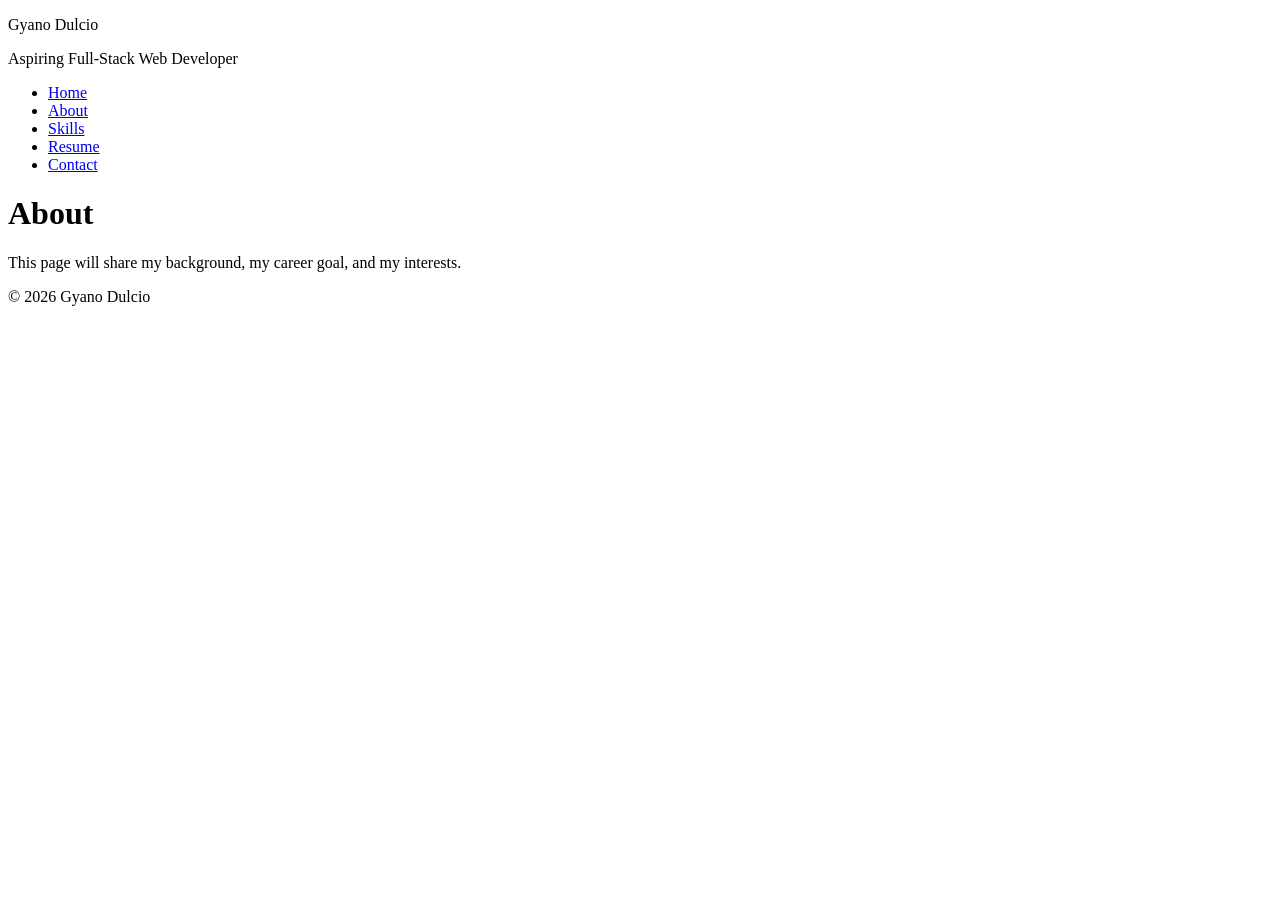
==== about.html @ 2496f62b "Add files via upload" ====
<!DOCTYPE html>
<html lang="en">
<head>
  <meta charset="utf-8">
  <meta name="viewport" content="width=device-width, initial-scale=1">
  <title>About | Gyano Dulcio</title>
  <link rel="preconnect" href="https://fonts.googleapis.com">
  <link rel="preconnect" href="https://fonts.gstatic.com" crossorigin>
  <link rel="stylesheet" href="https://fonts.googleapis.com/css2?family=Nunito:wght@400;700&amp;display=swap">
  <link rel="stylesheet" href="css/style.css">
</head>
<body>
  <header>
    <p class="site-name">Gyano Dulcio</p>
    <p class="tagline">Aspiring Full-Stack Web Developer</p>
  </header>

  <nav aria-label="Main navigation">
    <ul>
      <li><a href="index.html">Home</a></li>
      <li><a href="about.html">About</a></li>
      <li><a href="skills.html">Skills</a></li>
      <li><a href="resume.html">Resume</a></li>
      <li><a href="contact.html">Contact</a></li>
    </ul>
  </nav>

  <main>
    <h1>About</h1>
    <p>This page will share my background, my career goal, and my interests.</p>
  </main>

  <footer>
    <p>&copy; 2026 Gyano Dulcio</p>
  </footer>
</body>
</html>
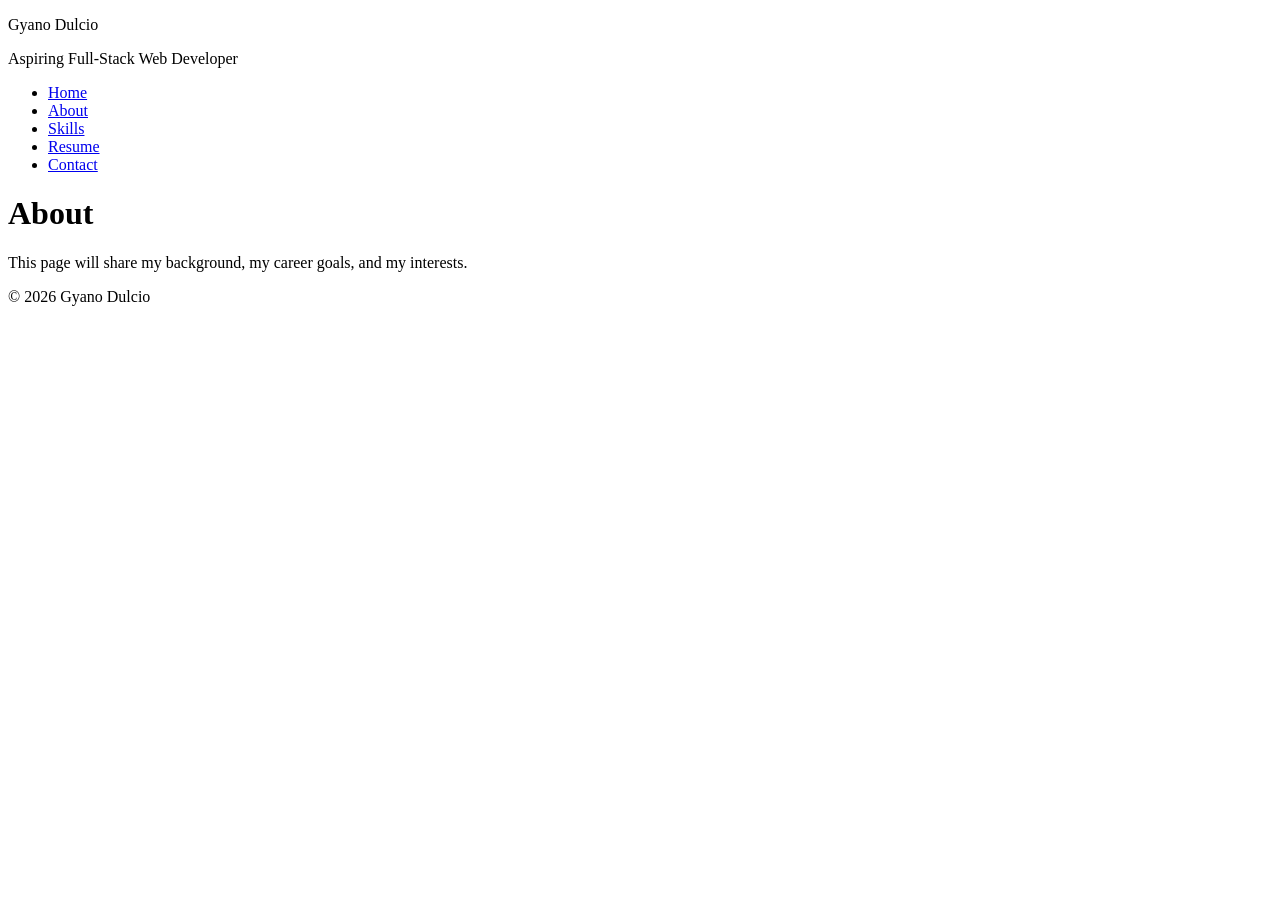
==== commit bddd3307: "Correct grammar in About page description" ====
--- a/about.html
+++ b/about.html
@@ -27,7 +27,7 @@
 
   <main>
     <h1>About</h1>
-    <p>This page will share my background, my career goal, and my interests.</p>
+    <p>This page will share my background, my career goals, and my interests.</p>
   </main>
 
   <footer>
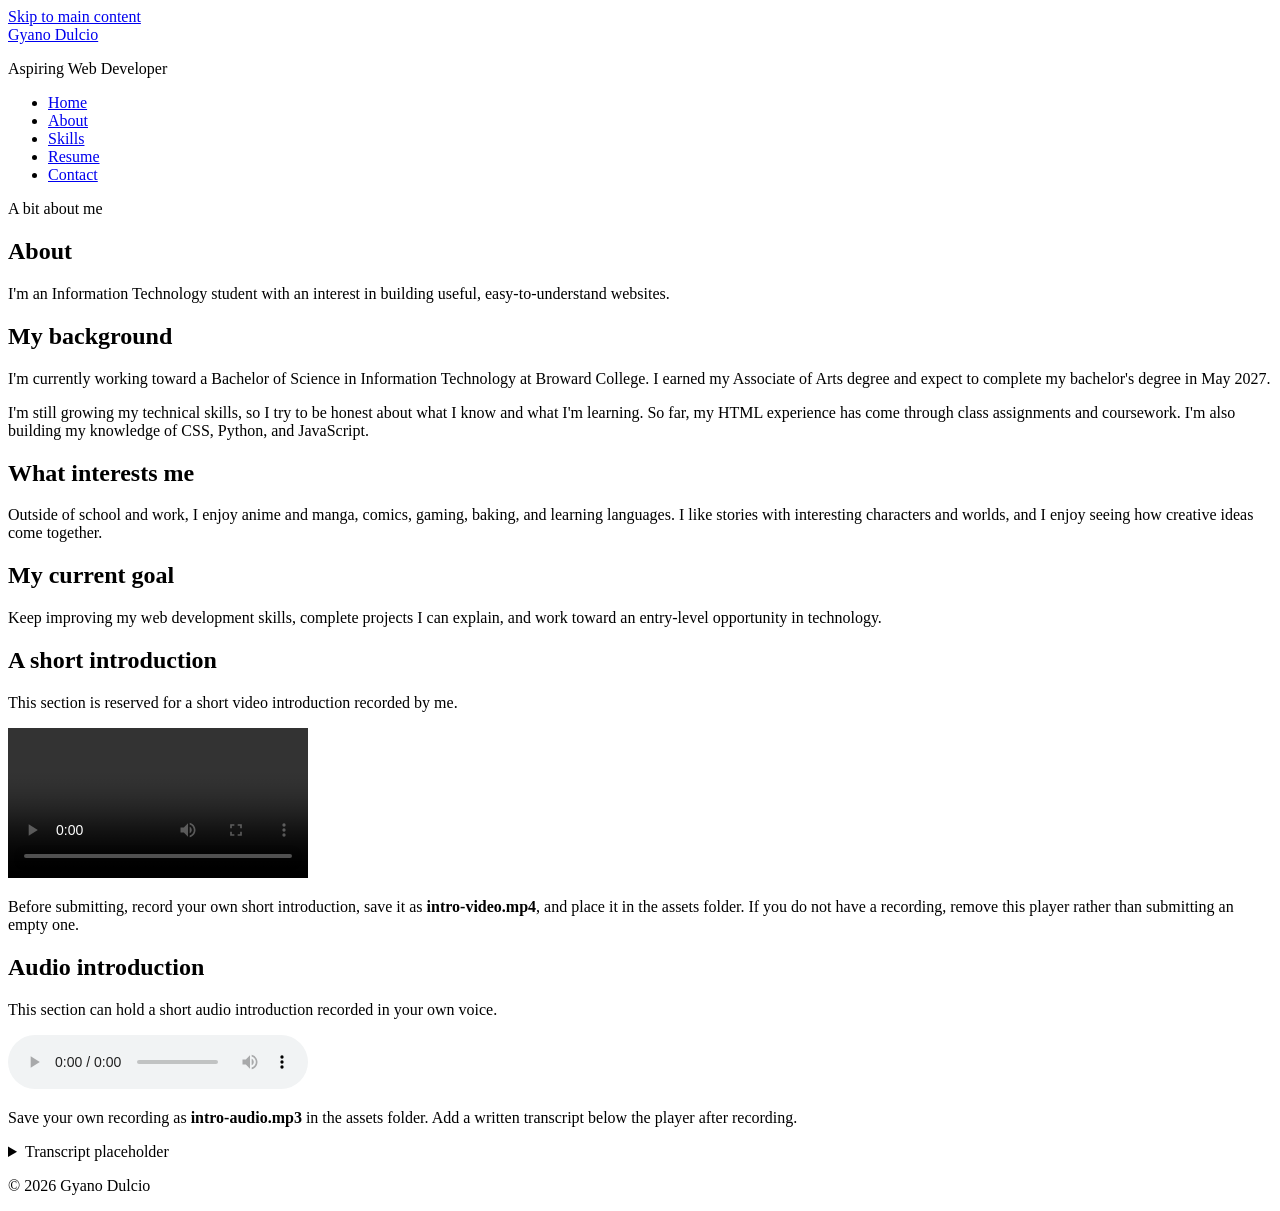
==== commit c554c24e: "Add files via upload" ====
--- a/about.html
+++ b/about.html
@@ -3,34 +3,78 @@
 <head>
   <meta charset="utf-8">
   <meta name="viewport" content="width=device-width, initial-scale=1">
+  <meta name="description" content="Portfolio of Gyano Dulcio, an Information Technology student at Broward College.">
   <title>About | Gyano Dulcio</title>
-  <link rel="preconnect" href="https://fonts.googleapis.com">
-  <link rel="preconnect" href="https://fonts.gstatic.com" crossorigin>
-  <link rel="stylesheet" href="https://fonts.googleapis.com/css2?family=Nunito:wght@400;700&amp;display=swap">
-  <link rel="stylesheet" href="css/style.css">
+  <link rel="stylesheet" href="style.css">
 </head>
 <body>
-  <header>
-    <p class="site-name">Gyano Dulcio</p>
-    <p class="tagline">Aspiring Full-Stack Web Developer</p>
+  <a class="skip-link" href="#main">Skip to main content</a>
+  <header class="site-header">
+    <div class="header-inner">
+      <a class="brand" href="index.html">Gyano Dulcio</a>
+      <p>Aspiring Web Developer</p>
+    </div>
   </header>
-
-  <nav aria-label="Main navigation">
+  <nav class="site-nav" aria-label="Main navigation">
     <ul>
       <li><a href="index.html">Home</a></li>
-      <li><a href="about.html">About</a></li>
+      <li><a href="about.html" aria-current="page">About</a></li>
       <li><a href="skills.html">Skills</a></li>
       <li><a href="resume.html">Resume</a></li>
       <li><a href="contact.html">Contact</a></li>
     </ul>
   </nav>
+  <main id="main" class="page-content">
 
-  <main>
-    <h1>About</h1>
-    <p>This page will share my background, my career goals, and my interests.</p>
+    <section class="page-heading">
+      <p class="eyebrow">A bit about me</p>
+      <h1>About</h1>
+      <p class="lead">I'm an Information Technology student with an interest in building useful, easy-to-understand websites.</p>
+    </section>
+
+    <section class="content-section">
+      <h2>My background</h2>
+      <p>I'm currently working toward a Bachelor of Science in Information Technology at Broward College. I earned my Associate of Arts degree and expect to complete my bachelor's degree in May 2027.</p>
+      <p>I'm still growing my technical skills, so I try to be honest about what I know and what I'm learning. So far, my HTML experience has come through class assignments and coursework. I'm also building my knowledge of CSS, Python, and JavaScript.</p>
+    </section>
+
+    <section class="content-section two-column">
+      <article>
+        <h2>What interests me</h2>
+        <p>Outside of school and work, I enjoy anime and manga, comics, gaming, baking, and learning languages. I like stories with interesting characters and worlds, and I enjoy seeing how creative ideas come together.</p>
+      </article>
+      <aside class="side-note">
+        <h2>My current goal</h2>
+        <p>Keep improving my web development skills, complete projects I can explain, and work toward an entry-level opportunity in technology.</p>
+      </aside>
+    </section>
+
+    <section class="content-section">
+      <h2>A short introduction</h2>
+      <p>This section is reserved for a short video introduction recorded by me.</p>
+      <video class="media-frame" controls preload="metadata" aria-label="Personal introduction video">
+        <source src="assets/intro-video.mp4" type="video/mp4">
+        Your browser does not support the video element.
+      </video>
+      <p class="small-note">Before submitting, record your own short introduction, save it as <strong>intro-video.mp4</strong>, and place it in the assets folder. If you do not have a recording, remove this player rather than submitting an empty one.</p>
+    </section>
+
+    <section class="content-section">
+      <h2>Audio introduction</h2>
+      <p>This section can hold a short audio introduction recorded in your own voice.</p>
+      <audio controls preload="metadata">
+        <source src="assets/intro-audio.mp3" type="audio/mpeg">
+        Your browser does not support the audio element.
+      </audio>
+      <p class="small-note">Save your own recording as <strong>intro-audio.mp3</strong> in the assets folder. Add a written transcript below the player after recording.</p>
+      <details>
+        <summary>Transcript placeholder</summary>
+        <p>Add the words from your recording here so visitors who cannot hear the audio can still access the information.</p>
+      </details>
+    </section>
+
   </main>
-
-  <footer>
+  <footer class="site-footer">
     <p>&copy; 2026 Gyano Dulcio</p>
   </footer>
 </body>
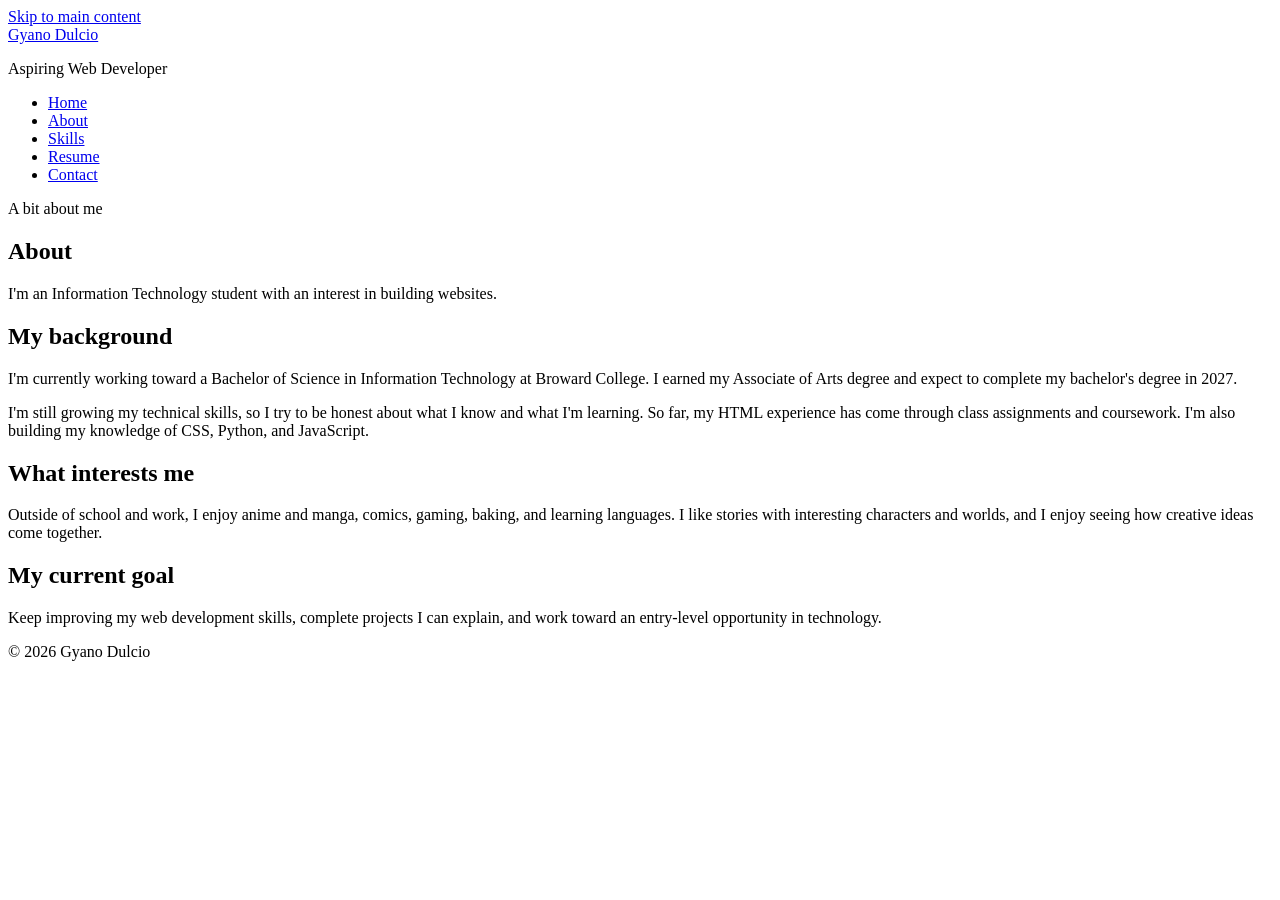
==== commit 7c1f0a07: "Simplify about page content and remove media sections Removed video and audio introduction sections " ====
--- a/about.html
+++ b/about.html
@@ -29,12 +29,12 @@
     <section class="page-heading">
       <p class="eyebrow">A bit about me</p>
       <h1>About</h1>
-      <p class="lead">I'm an Information Technology student with an interest in building useful, easy-to-understand websites.</p>
+      <p class="lead">I'm an Information Technology student with an interest in building websites.</p>
     </section>
 
     <section class="content-section">
       <h2>My background</h2>
-      <p>I'm currently working toward a Bachelor of Science in Information Technology at Broward College. I earned my Associate of Arts degree and expect to complete my bachelor's degree in May 2027.</p>
+      <p>I'm currently working toward a Bachelor of Science in Information Technology at Broward College. I earned my Associate of Arts degree and expect to complete my bachelor's degree in 2027.</p>
       <p>I'm still growing my technical skills, so I try to be honest about what I know and what I'm learning. So far, my HTML experience has come through class assignments and coursework. I'm also building my knowledge of CSS, Python, and JavaScript.</p>
     </section>
 
@@ -43,34 +43,10 @@
         <h2>What interests me</h2>
         <p>Outside of school and work, I enjoy anime and manga, comics, gaming, baking, and learning languages. I like stories with interesting characters and worlds, and I enjoy seeing how creative ideas come together.</p>
       </article>
-      <aside class="side-note">
+      <note class="side-note">
         <h2>My current goal</h2>
         <p>Keep improving my web development skills, complete projects I can explain, and work toward an entry-level opportunity in technology.</p>
       </aside>
-    </section>
-
-    <section class="content-section">
-      <h2>A short introduction</h2>
-      <p>This section is reserved for a short video introduction recorded by me.</p>
-      <video class="media-frame" controls preload="metadata" aria-label="Personal introduction video">
-        <source src="assets/intro-video.mp4" type="video/mp4">
-        Your browser does not support the video element.
-      </video>
-      <p class="small-note">Before submitting, record your own short introduction, save it as <strong>intro-video.mp4</strong>, and place it in the assets folder. If you do not have a recording, remove this player rather than submitting an empty one.</p>
-    </section>
-
-    <section class="content-section">
-      <h2>Audio introduction</h2>
-      <p>This section can hold a short audio introduction recorded in your own voice.</p>
-      <audio controls preload="metadata">
-        <source src="assets/intro-audio.mp3" type="audio/mpeg">
-        Your browser does not support the audio element.
-      </audio>
-      <p class="small-note">Save your own recording as <strong>intro-audio.mp3</strong> in the assets folder. Add a written transcript below the player after recording.</p>
-      <details>
-        <summary>Transcript placeholder</summary>
-        <p>Add the words from your recording here so visitors who cannot hear the audio can still access the information.</p>
-      </details>
     </section>
 
   </main>
